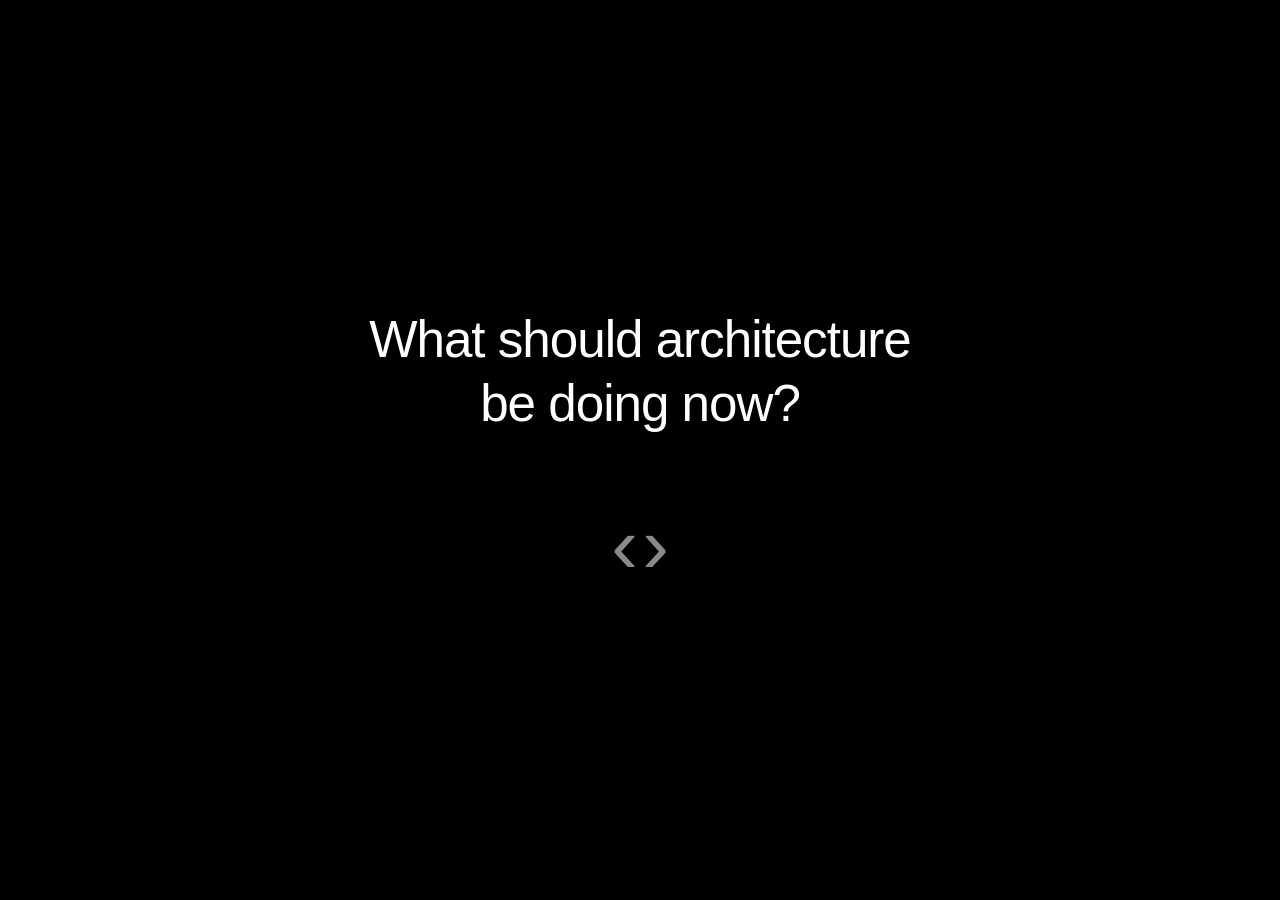
==== index.html @ 9d50d275 "Update index.html Added code for an arrow linking back to the landing page" ====
<!DOCTYPE html>
<html lang="en">
<head>

<meta charset="UTF-8">
<meta name="viewport" content="width=device-width, initial-scale=1.0">

<title>What should architecture be doing now?</title>

<style>

html,
body{
    margin:0;
    width:100%;
    height:100%;
}

body{
    background:#000;
    color:#fff;
    font-family:-apple-system,BlinkMacSystemFont,"Helvetica Neue",Helvetica,Arial,sans-serif;

    display:flex;
    justify-content:center;
    align-items:center;

    overflow:hidden;
}

main{
    text-align:center;
}

h1{
    font-weight:300;
    font-size:clamp(2rem,4vw,4rem);
    line-height:1.25;
    margin:0;
    letter-spacing:-0.02em;
}

a.arrow{
    display:inline-block;
    margin-top:4rem;

    color:#8a8a8a;
    text-decoration:none;

    font-size:5rem;
    font-weight:300;

    transition:all .25s ease;
}

a.arrow:hover{

    color:white;
    transform:scale(1.08);

}

</style>

</head>

<body>

<main>

<h1>
What should architecture<br>
be doing now?
</h1>

<div class="navigation">

    <a class="arrow left" href="index.html">
        &#8249;
    </a>

    <a class="arrow right" href="contents.html">
        &#8250;
    </a>

</div>

</main>

</body>
</html>
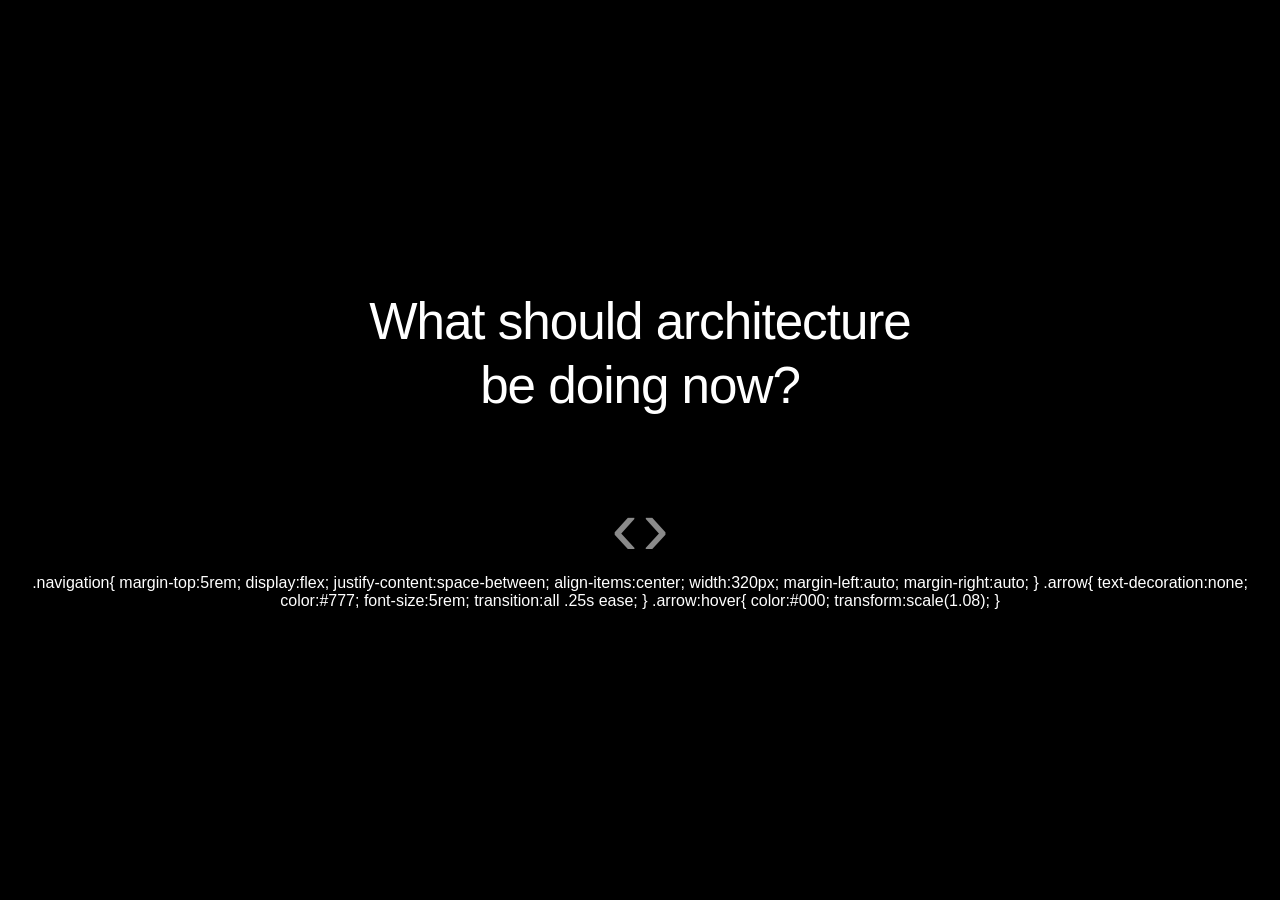
==== commit 843fd6fa: "Update index.html Added CSS" ====
--- a/index.html
+++ b/index.html
@@ -85,6 +85,40 @@
 
 </div>
 
+    .navigation{
+
+    margin-top:5rem;
+
+    display:flex;
+    justify-content:space-between;
+    align-items:center;
+
+    width:320px;
+    margin-left:auto;
+    margin-right:auto;
+
+}
+
+.arrow{
+
+    text-decoration:none;
+
+    color:#777;
+
+    font-size:5rem;
+
+    transition:all .25s ease;
+
+}
+
+.arrow:hover{
+
+    color:#000;
+
+    transform:scale(1.08);
+
+}
+
 </main>
 
 </body>
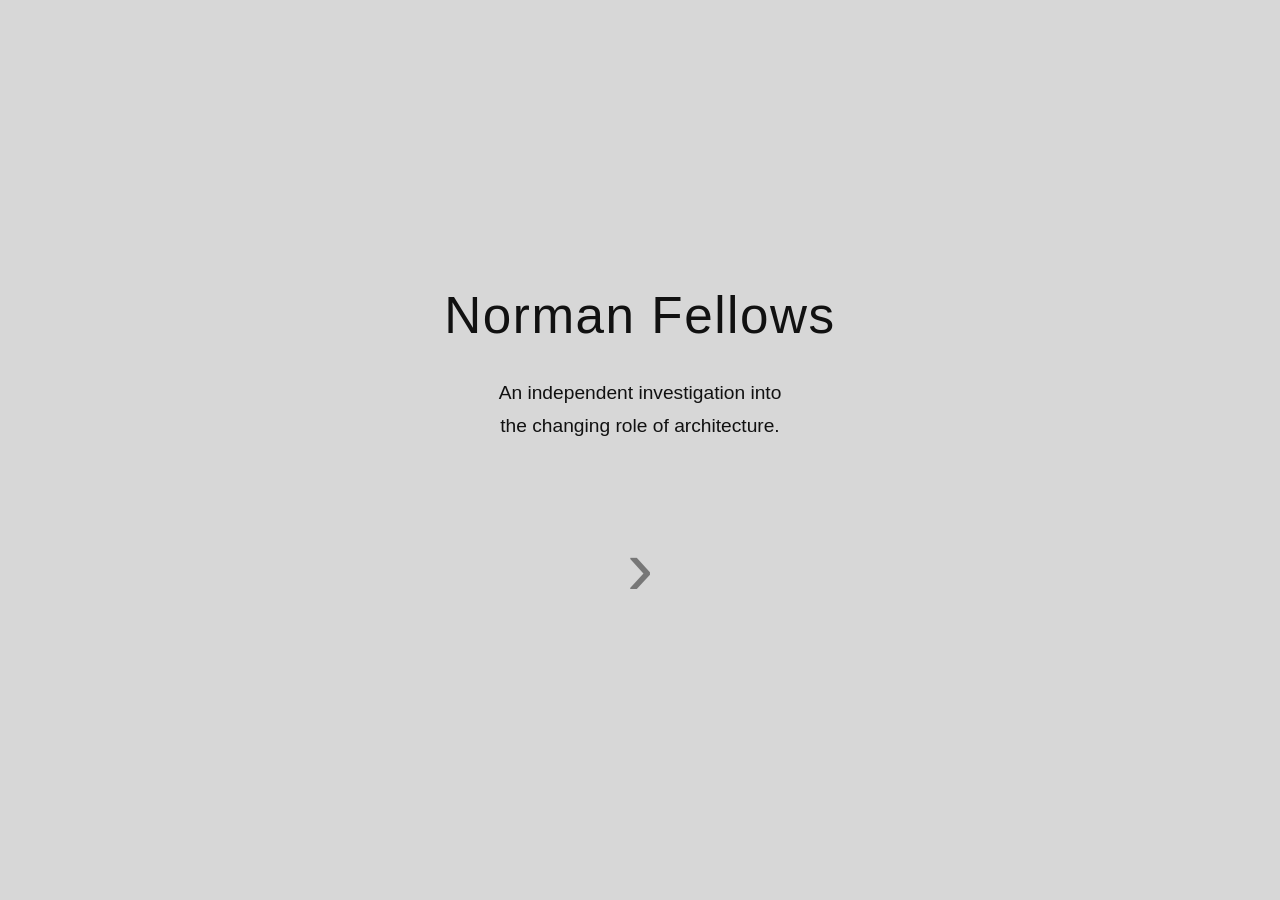
==== commit e4f71d27: "Update index.html Reinstated original code" ====
--- a/index.html
+++ b/index.html
@@ -5,101 +5,60 @@
 <meta charset="UTF-8">
 <meta name="viewport" content="width=device-width, initial-scale=1.0">
 
-<title>What should architecture be doing now?</title>
+<title>Norman Fellows</title>
 
 <style>
 
-html,
-body{
+html, body{
     margin:0;
     width:100%;
     height:100%;
 }
 
 body{
-    background:#000;
-    color:#fff;
-    font-family:-apple-system,BlinkMacSystemFont,"Helvetica Neue",Helvetica,Arial,sans-serif;
+
+    background:#d7d7d7;
+    color:#111;
+
+    font-family:-apple-system,BlinkMacSystemFont,
+    "Helvetica Neue",Helvetica,Arial,sans-serif;
 
     display:flex;
     justify-content:center;
     align-items:center;
 
-    overflow:hidden;
 }
 
 main{
+
     text-align:center;
+    max-width:700px;
+
 }
 
 h1{
+
+    font-size:clamp(2rem,4vw,4rem);
     font-weight:300;
-    font-size:clamp(2rem,4vw,4rem);
-    line-height:1.25;
-    margin:0;
-    letter-spacing:-0.02em;
-}
-
-a.arrow{
-    display:inline-block;
-    margin-top:4rem;
-
-    color:#8a8a8a;
-    text-decoration:none;
-
-    font-size:5rem;
-    font-weight:300;
-
-    transition:all .25s ease;
-}
-
-a.arrow:hover{
-
-    color:white;
-    transform:scale(1.08);
+    letter-spacing:.03em;
+    margin:0 0 2rem 0;
 
 }
 
-</style>
+p{
 
-</head>
-
-<body>
-
-<main>
-
-<h1>
-What should architecture<br>
-be doing now?
-</h1>
-
-<div class="navigation">
-
-    <a class="arrow left" href="index.html">
-        &#8249;
-    </a>
-
-    <a class="arrow right" href="contents.html">
-        &#8250;
-    </a>
-
-</div>
-
-    .navigation{
-
-    margin-top:5rem;
-
-    display:flex;
-    justify-content:space-between;
-    align-items:center;
-
-    width:320px;
-    margin-left:auto;
-    margin-right:auto;
+    font-size:clamp(1rem,1.5vw,1.35rem);
+    font-weight:300;
+    line-height:1.7;
+    margin:0;
 
 }
 
 .arrow{
+
+    display:inline-block;
+
+    margin-top:5rem;
 
     text-decoration:none;
 
@@ -114,10 +73,33 @@
 .arrow:hover{
 
     color:#000;
-
     transform:scale(1.08);
 
 }
+
+</style>
+
+</head>
+
+<body>
+
+<main>
+
+<h1>Norman Fellows</h1>
+
+<p>
+
+An independent investigation into<br>
+
+the changing role of architecture.
+
+</p>
+
+<a class="arrow" href="contents.html">
+
+&#8250;
+
+</a>
 
 </main>
 
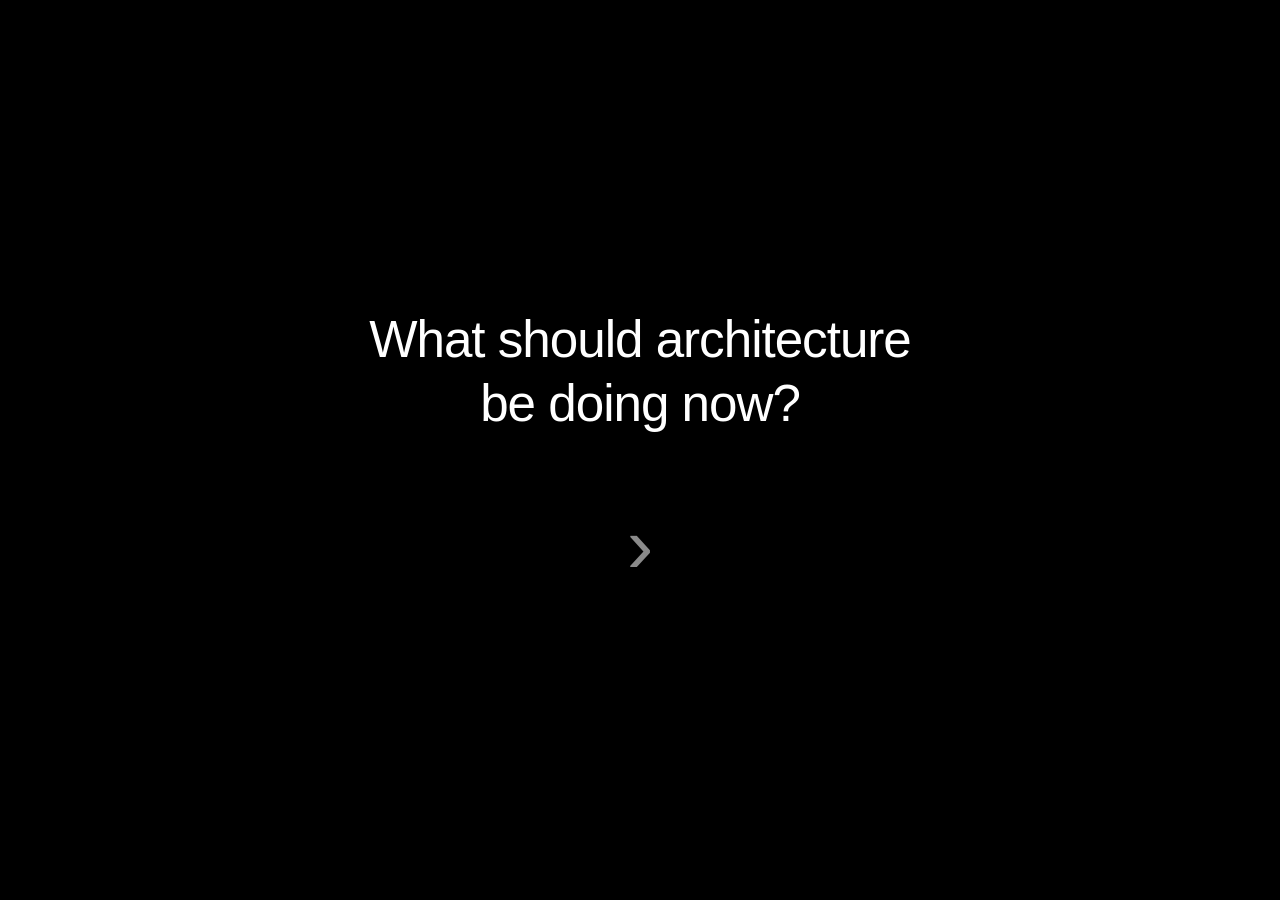
==== commit 8d148b3b: "Update index.html Replaced original code" ====
--- a/index.html
+++ b/index.html
@@ -5,74 +5,57 @@
 <meta charset="UTF-8">
 <meta name="viewport" content="width=device-width, initial-scale=1.0">
 
-<title>Norman Fellows</title>
+<title>What should architecture be doing now?</title>
 
 <style>
 
-html, body{
+html,
+body{
     margin:0;
     width:100%;
     height:100%;
 }
 
 body{
-
-    background:#d7d7d7;
-    color:#111;
-
-    font-family:-apple-system,BlinkMacSystemFont,
-    "Helvetica Neue",Helvetica,Arial,sans-serif;
+    background:#000;
+    color:#fff;
+    font-family:-apple-system,BlinkMacSystemFont,"Helvetica Neue",Helvetica,Arial,sans-serif;
 
     display:flex;
     justify-content:center;
     align-items:center;
 
+    overflow:hidden;
 }
 
 main{
-
     text-align:center;
-    max-width:700px;
-
 }
 
 h1{
-
+    font-weight:300;
     font-size:clamp(2rem,4vw,4rem);
-    font-weight:300;
-    letter-spacing:.03em;
-    margin:0 0 2rem 0;
-
+    line-height:1.25;
+    margin:0;
+    letter-spacing:-0.02em;
 }
 
-p{
+a.arrow{
+    display:inline-block;
+    margin-top:4rem;
 
-    font-size:clamp(1rem,1.5vw,1.35rem);
+    color:#8a8a8a;
+    text-decoration:none;
+
+    font-size:5rem;
     font-weight:300;
-    line-height:1.7;
-    margin:0;
 
+    transition:all .25s ease;
 }
 
-.arrow{
+a.arrow:hover{
 
-    display:inline-block;
-
-    margin-top:5rem;
-
-    text-decoration:none;
-
-    color:#777;
-
-    font-size:5rem;
-
-    transition:all .25s ease;
-
-}
-
-.arrow:hover{
-
-    color:#000;
+    color:white;
     transform:scale(1.08);
 
 }
@@ -85,20 +68,13 @@
 
 <main>
 
-<h1>Norman Fellows</h1>
+<h1>
+What should architecture<br>
+be doing now?
+</h1>
 
-<p>
-
-An independent investigation into<br>
-
-the changing role of architecture.
-
-</p>
-
-<a class="arrow" href="contents.html">
-
+<a class="arrow" href="threshold.html">
 &#8250;
-
 </a>
 
 </main>
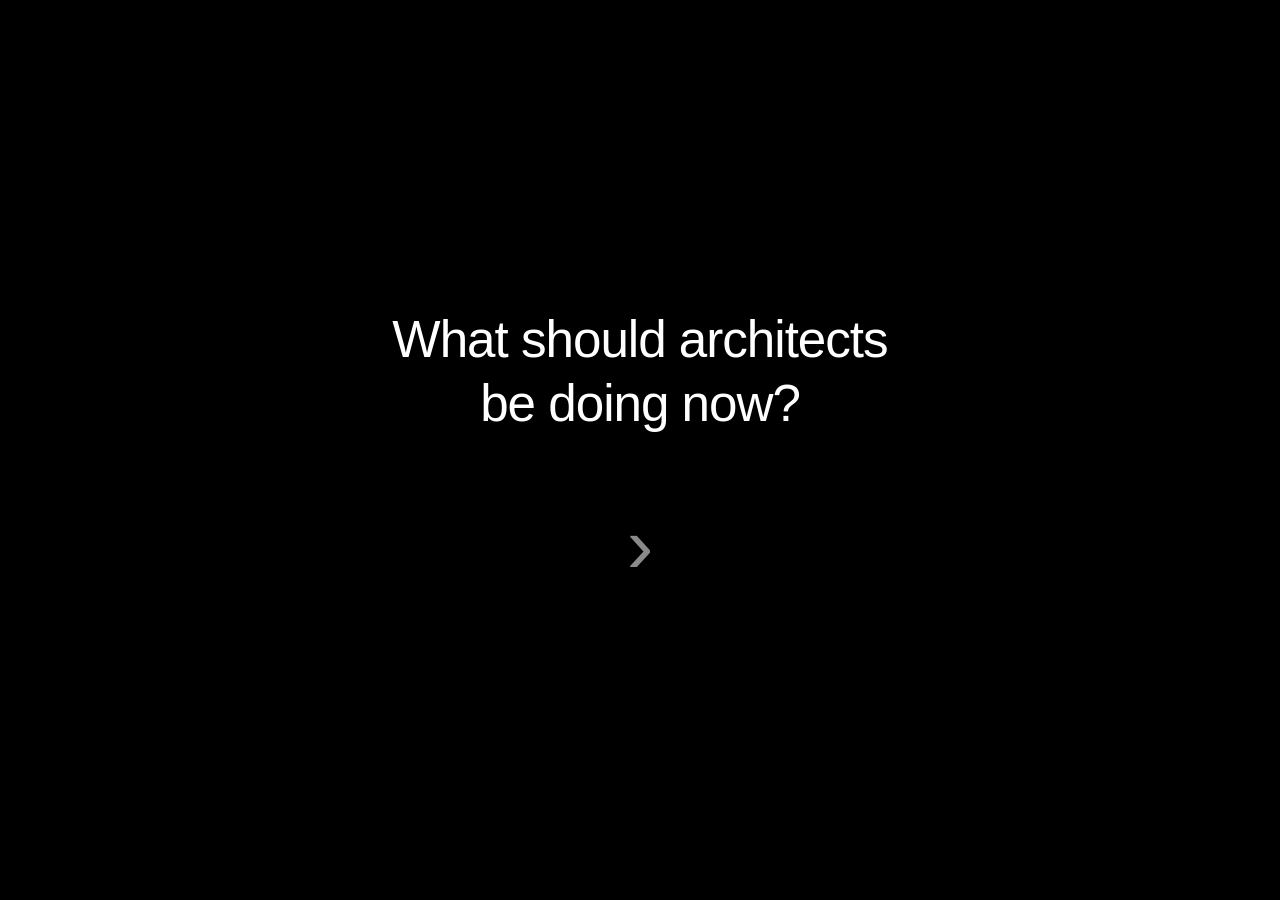
==== commit e24e552d: "Update index.html From architecture to architects" ====
--- a/index.html
+++ b/index.html
@@ -69,11 +69,11 @@
 <main>
 
 <h1>
-What should architecture<br>
+What should architects<br>
 be doing now?
 </h1>
 
-<a class="arrow" href="threshold.html">
+<a class="arrow" href="propositions.html">
 &#8250;
 </a>
 
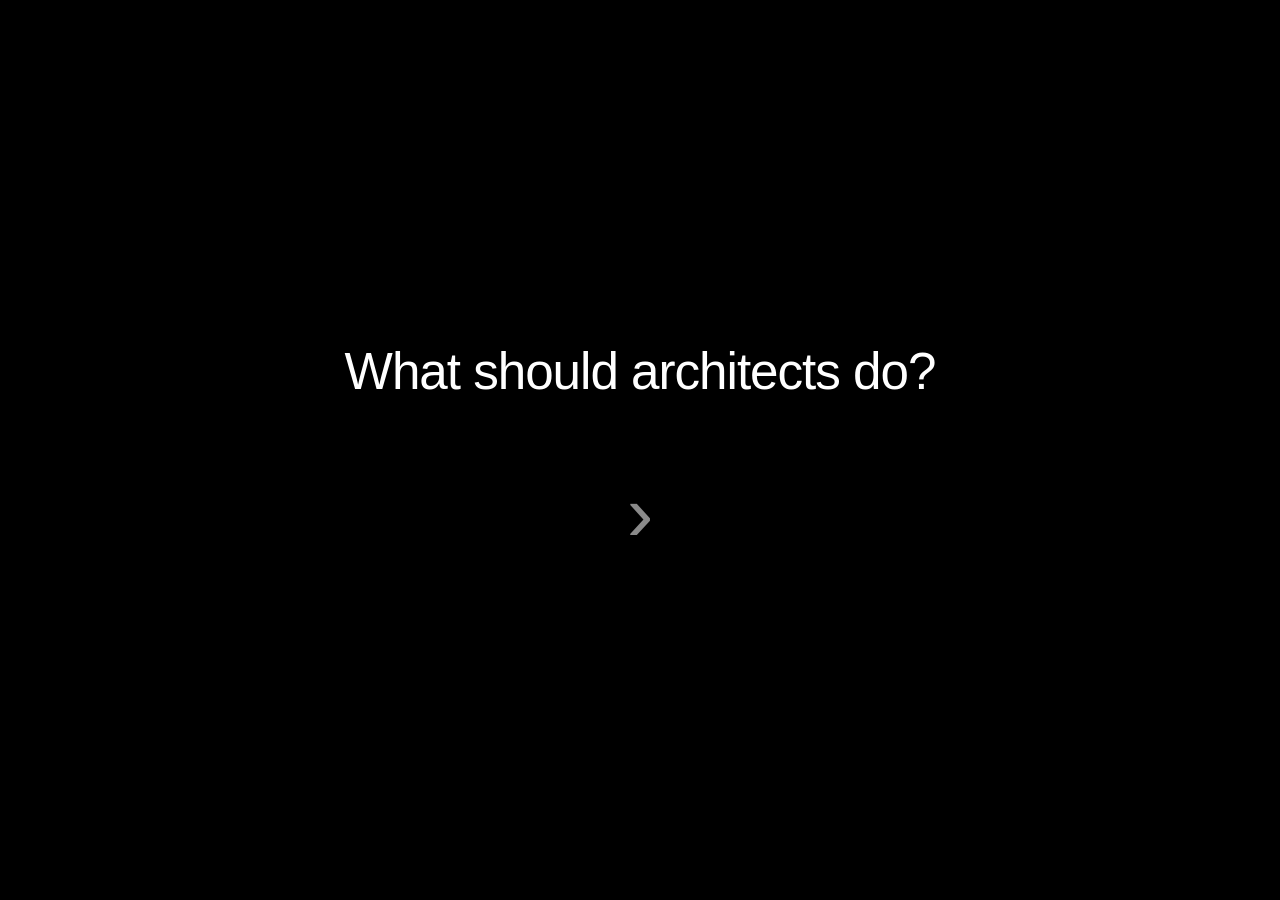
==== commit 18ee89f7: "Update index.html Removed <br> be doing now?" ====
--- a/index.html
+++ b/index.html
@@ -69,8 +69,7 @@
 <main>
 
 <h1>
-What should architects<br>
-be doing now?
+What should architects do?
 </h1>
 
 <a class="arrow" href="propositions.html">
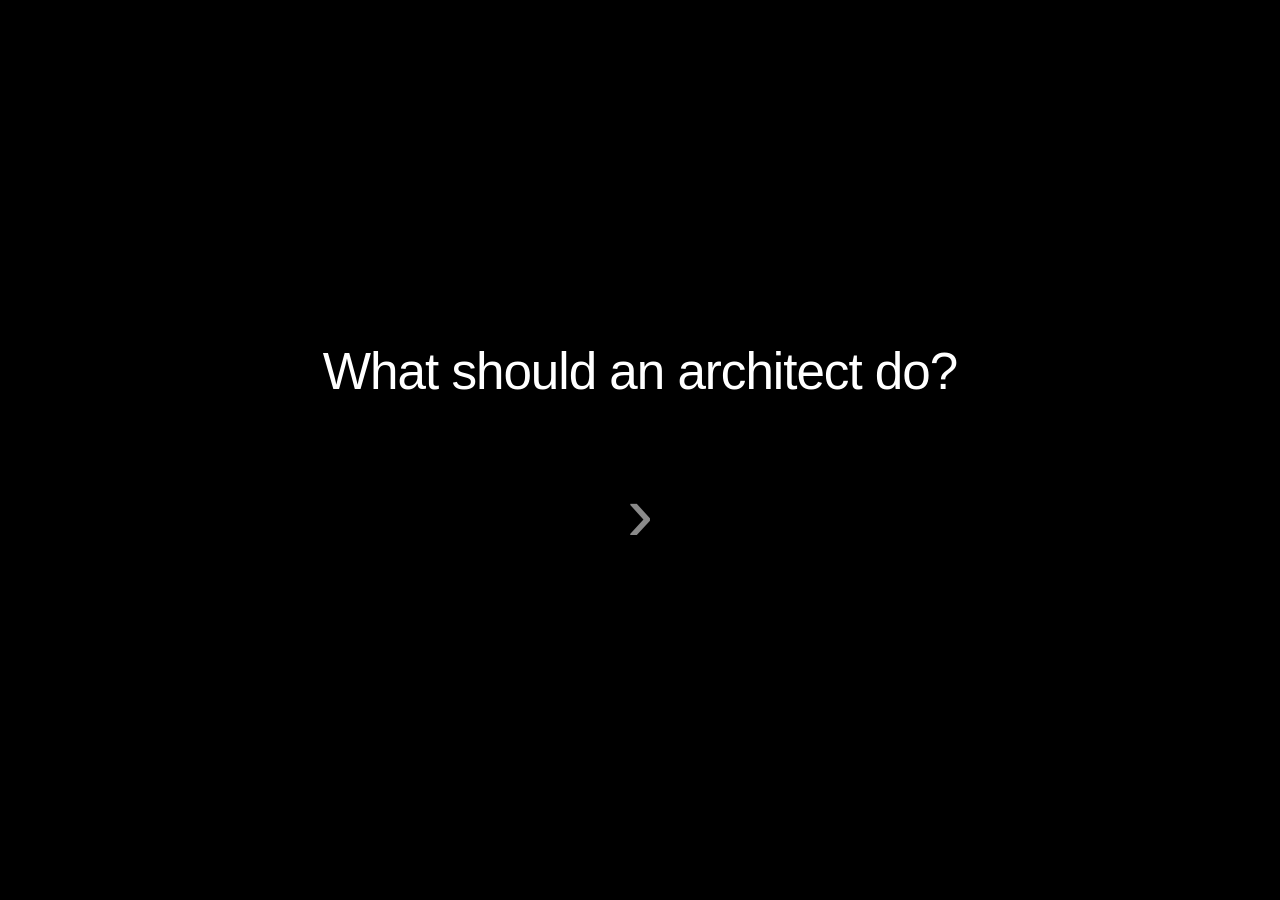
==== commit bcfac43f: "Update index.html from architects (plural) to architect (singular)" ====
--- a/index.html
+++ b/index.html
@@ -5,7 +5,7 @@
 <meta charset="UTF-8">
 <meta name="viewport" content="width=device-width, initial-scale=1.0">
 
-<title>What should architecture be doing now?</title>
+<title>What should an architect do?</title>
 
 <style>
 
@@ -69,7 +69,7 @@
 <main>
 
 <h1>
-What should architects do?
+What should an architect do?
 </h1>
 
 <a class="arrow" href="propositions.html">
